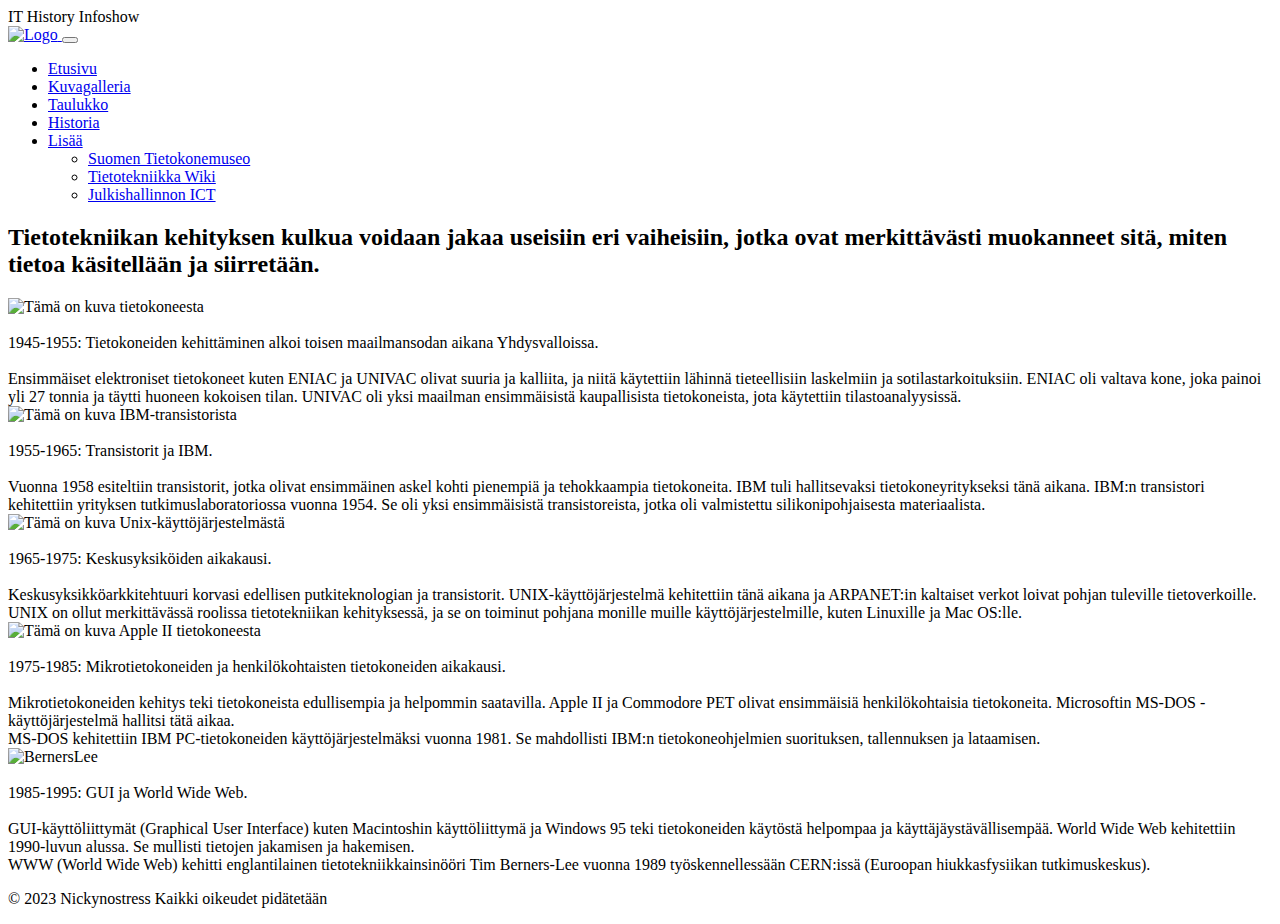
==== fourth.html @ 9c7d163b "Init commit" ====
<!DOCTYPE html>
<html lang="fi">
<head>
    <meta charset="UTF-8">
    <meta http-equiv="X-UA-Compatible" content="IE=edge">
    <meta name="viewport" content="width=device-width, initial-scale=1.0">
    <title>Welcome!</title>
    <link rel="stylesheet" type="text/css" href="../cdn/styles/fourth.css">

    <link href="https://cdn.jsdelivr.net/npm/bootstrap@5.3.0-alpha1/dist/css/bootstrap.min.css" 
    rel="stylesheet" 
    integrity="sha384-GLhlTQ8iRABdZLl6O3oVMWSktQOp6b7In1Zl3/Jr59b6EGGoI1aFkw7cmDA6j6gD" 
    crossorigin="anonymous">
</head>

<body>

    <header>IT History Infoshow</header>

    <nav class="navbar navbar-expand-lg bg-body-tertiary">
        <div class="container-fluid">

          <a class="navbar-brand" href="index.html">
            <img src="../images/burger.jpg" 
            alt="Logo" 
            width="60" 
            height="60" 
            class="d-inline-block align-text-top">
          </a>

          <button class="navbar-toggler" 
                  type="button" 
                  data-bs-toggle="collapse" 
                  data-bs-target="#navbarSupportedContent" 
                  aria-controls="navbarSupportedContent" 
                  aria-expanded="false" 
                  aria-label="Toggle navigation">
                  <span class="navbar-toggler-icon"></span>
          </button>

          <div class="collapse navbar-collapse" id="navbarSupportedContent">
            <ul class="navbar-nav mx-auto">

              <li class="nav-item">
                <a class="nav-link active" 
                aria-current="page" href="index.html">Etusivu</a>
              </li>

              <li class="nav-item">
                <a class="nav-link" href="second.html">Kuvagalleria</a>
              </li>

              <li class="nav-item">
                <a class="nav-link" href="third.html">Taulukko</a>
              </li>

              <li class="nav-item">
                <a class="nav-link" href="fourth.html">Historia</a>
              </li>

              <li class="nav-item dropdown">

                <a class="nav-link dropdown-toggle" href="#" 
                role="button" 
                data-bs-toggle="dropdown" 
                aria-expanded="false">Lisää</a>

                <ul class="dropdown-menu">
                  <li><a class="dropdown-item" href="https://suomentietokonemuseo.fi/">Suomen Tietokonemuseo</a></li>
                  <li><a class="dropdown-item" href="https://fi.wikipedia.org/wiki/Tietotekniikka">Tietotekniikka Wiki</a></li>
                  <li><a class="dropdown-item" href="https://vm.fi/julkisen-hallinnon-ict">Julkishallinnon ICT</a></li>
                </ul>

              </li>
            </ul>
          </div>
        </div>
      </nav>

      <h2>Tietotekniikan kehityksen kulkua voidaan jakaa useisiin eri vaiheisiin, 
        jotka ovat merkittävästi muokanneet sitä, miten tietoa käsitellään ja siirretään.</h2>

      <div class="row text-center">
        <div class="col-md-4">
            <img src="../images/UNIVAC.jpg"
            width="370"
            height="270"
            alt="Tämä on kuva tietokoneesta">
        </div>
        <br>
        <div class="col-md-6">
          1945-1955: Tietokoneiden kehittäminen alkoi toisen maailmansodan aikana Yhdysvalloissa.
          <br>
          <br> 
          Ensimmäiset elektroniset tietokoneet kuten ENIAC ja UNIVAC olivat suuria ja kalliita, 
          ja niitä käytettiin lähinnä tieteellisiin laskelmiin ja sotilastarkoituksiin. 
          ENIAC oli valtava kone, joka painoi yli 27 tonnia ja täytti huoneen kokoisen tilan.
          UNIVAC oli yksi maailman ensimmäisistä kaupallisista tietokoneista, jota käytettiin tilastoanalyysissä.
        </div>
      </div>


      <div class="row text-center">
        <div class="col-md-4">
            <img src="../images/IBM-TRANS.jpg"
            width="370"
            height="270"
            alt="Tämä on kuva IBM-transistorista">
        </div>
        <br>
        <div class="col-md-6">
          1955-1965: Transistorit ja IBM.
          <br>
          <br>
          Vuonna 1958 esiteltiin transistorit, jotka olivat ensimmäinen askel kohti pienempiä ja tehokkaampia tietokoneita. 
          IBM tuli hallitsevaksi tietokoneyritykseksi tänä aikana. IBM:n transistori kehitettiin 
          yrityksen tutkimuslaboratoriossa vuonna 1954.
          Se oli yksi ensimmäisistä transistoreista, jotka oli valmistettu silikonipohjaisesta materiaalista.
        </div>
      </div>


      <div class="row text-center">
        <div class="col-md-4">
            <img src="../images/UNIX.jpg"
            width="370"
            height="270"
            alt="Tämä on kuva Unix-käyttöjärjestelmästä">
        </div>
        <br>
        <div class="col-md-6">
          1965-1975: Keskusyksiköiden aikakausi.
          <br>
          <br>
          Keskusyksikköarkkitehtuuri korvasi edellisen putkiteknologian ja transistorit. 
          UNIX-käyttöjärjestelmä kehitettiin tänä aikana ja 
          ARPANET:in kaltaiset verkot loivat pohjan tuleville tietoverkoille.
          <br>
          UNIX on ollut merkittävässä roolissa tietotekniikan kehityksessä, 
          ja se on toiminut pohjana monille muille käyttöjärjestelmille, kuten Linuxille ja Mac OS:lle.
        </div>
      </div>

      <div class="row text-center">
        <div class="col-md-4">
            <img src="../images/APPLE-2.jpg"
            width="370"
            height="270"
            alt="Tämä on kuva Apple II tietokoneesta">
        </div>
        <br>
        <div class="col-md-6">
          1975-1985: Mikrotietokoneiden ja henkilökohtaisten tietokoneiden aikakausi.
          <br>
          <br>
          Mikrotietokoneiden kehitys teki tietokoneista edullisempia ja helpommin saatavilla. 
          Apple II ja Commodore PET olivat ensimmäisiä henkilökohtaisia tietokoneita. 
          Microsoftin MS-DOS -käyttöjärjestelmä hallitsi tätä aikaa.
          <br>
          MS-DOS kehitettiin IBM PC-tietokoneiden käyttöjärjestelmäksi vuonna 1981. 
          Se mahdollisti IBM:n tietokoneohjelmien suorituksen, tallennuksen ja lataamisen.
        </div>
      </div>

      <div class="row text-center">
        <div class="col-md-4">
            <img src="../images/Tim%20Berners-Lee2.png"
            width="370"
            height="270"
            alt="BernersLee">
        </div>
        <br>
        <div class="col-md-6">
          1985-1995: GUI ja World Wide Web.
          <br>
          <br>
          GUI-käyttöliittymät (Graphical User Interface) kuten Macintoshin käyttöliittymä ja Windows 95 teki 
          tietokoneiden käytöstä helpompaa ja käyttäjäystävällisempää. 
          World Wide Web kehitettiin 1990-luvun alussa. Se mullisti tietojen jakamisen ja hakemisen.
          <br>
          WWW (World Wide Web) kehitti englantilainen tietotekniikkainsinööri 
          Tim Berners-Lee vuonna 1989 työskennellessään CERN:issä (Euroopan hiukkasfysiikan tutkimuskeskus).
        </div>
      </div>

      
    <footer>
        <div class="footer">
            <p>&copy; 2023 Nickynostress Kaikki oikeudet pidätetään</p>
        </div>
    </footer>
    
    <script src="https://cdn.jsdelivr.net/npm/bootstrap@5.3.0-alpha1/dist/js/bootstrap.bundle.min.js" 
    integrity="sha384-w76AqPfDkMBDXo30jS1Sgez6pr3x5MlQ1ZAGC+nuZB+EYdgRZgiwxhTBTkF7CXvN" 
    crossorigin="anonymous"></script>

</body>

</html>
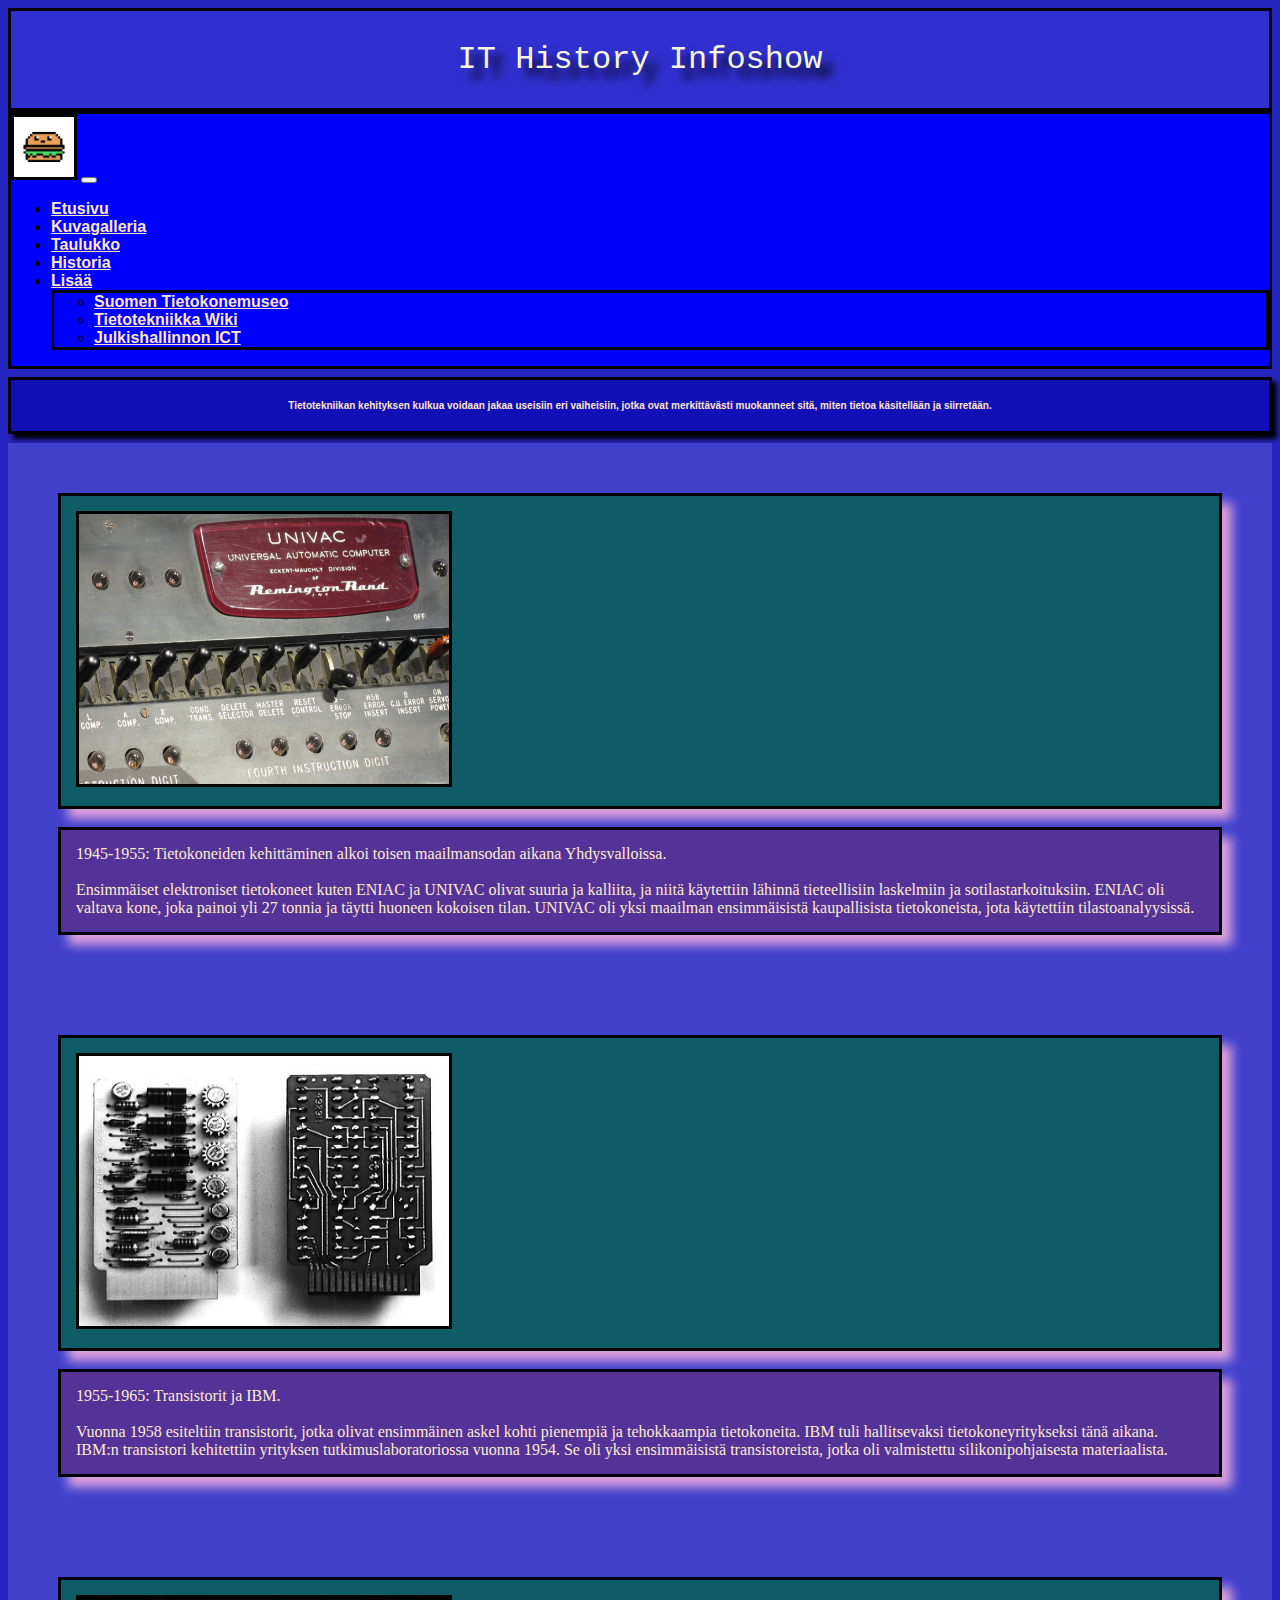
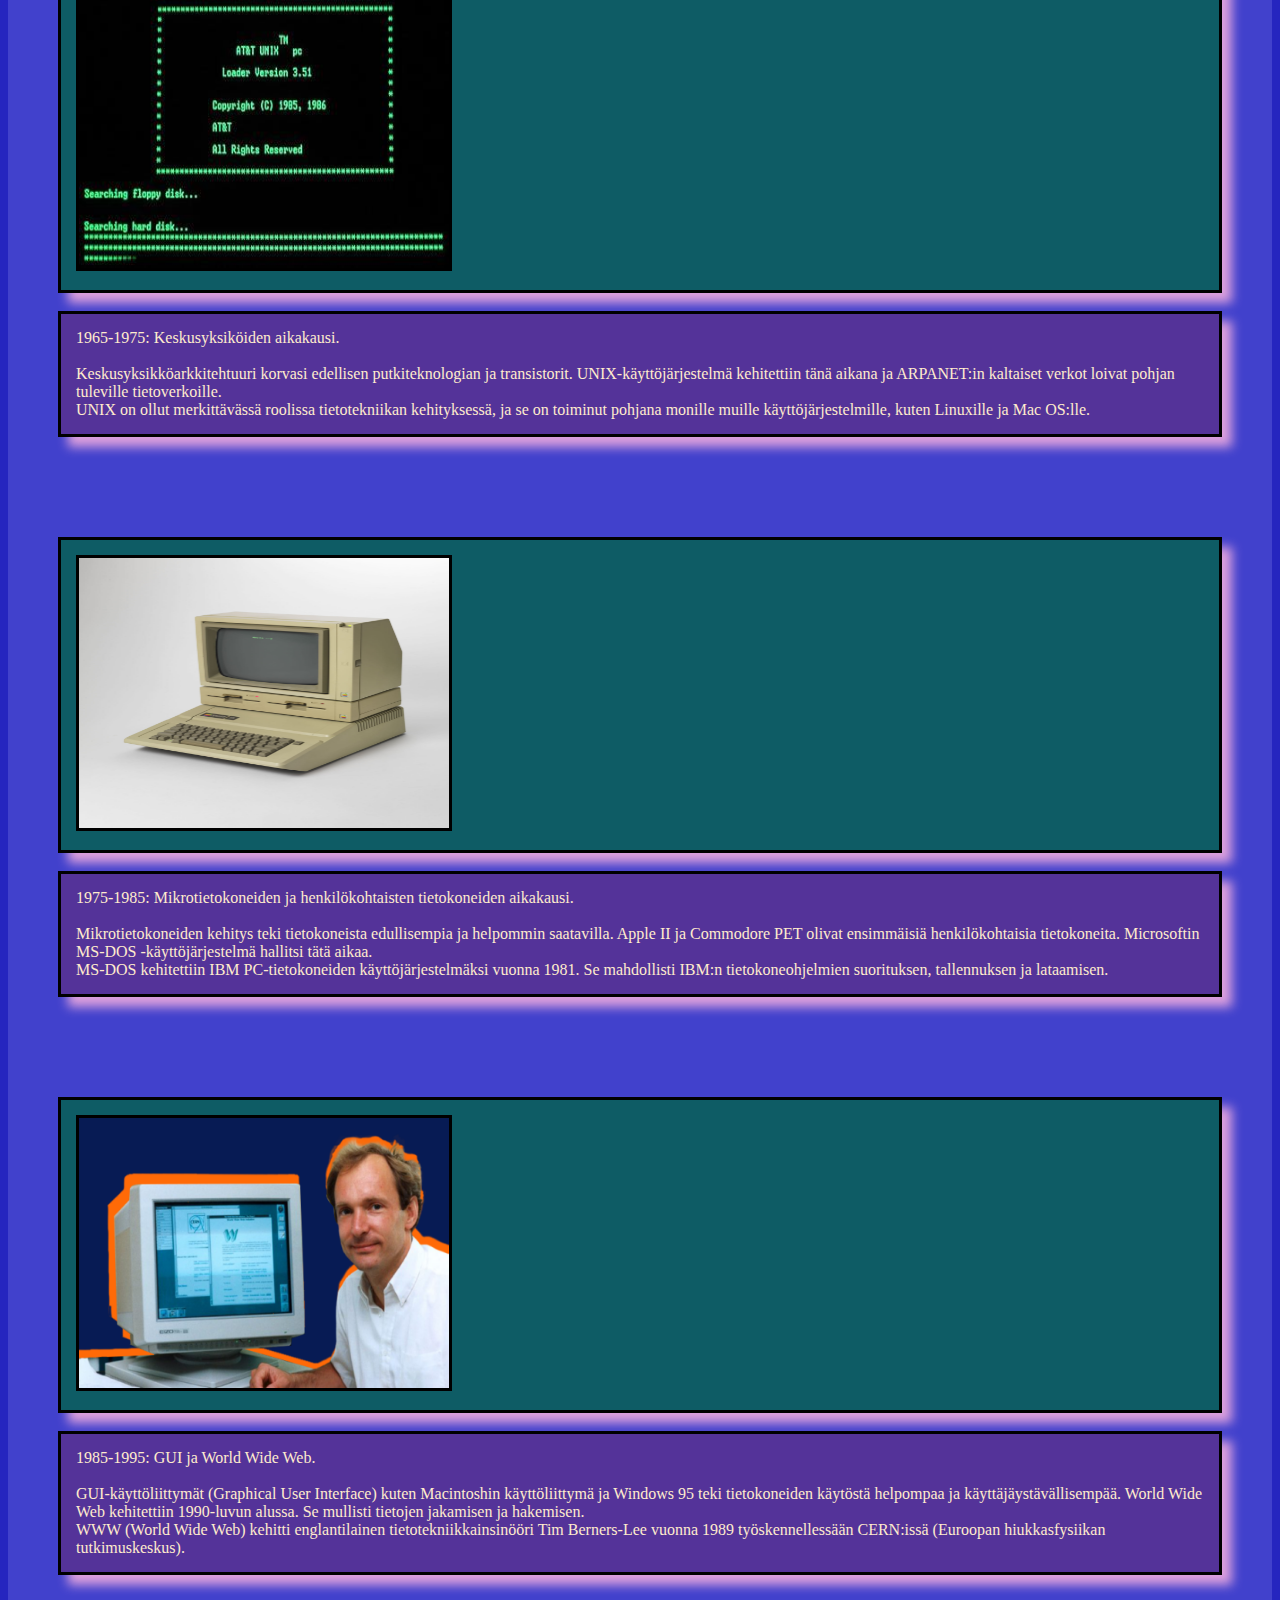
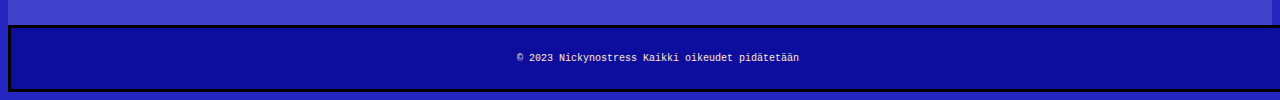
==== commit 0fb12fe0: "Fixed paths for CSS and images." ====
--- a/fourth.html
+++ b/fourth.html
@@ -5,7 +5,7 @@
     <meta http-equiv="X-UA-Compatible" content="IE=edge">
     <meta name="viewport" content="width=device-width, initial-scale=1.0">
     <title>Welcome!</title>
-    <link rel="stylesheet" type="text/css" href="../cdn/styles/fourth.css">
+    <link rel="stylesheet" type="text/css" href="./styles/fourth.css">
 
     <link href="https://cdn.jsdelivr.net/npm/bootstrap@5.3.0-alpha1/dist/css/bootstrap.min.css" 
     rel="stylesheet" 
@@ -21,7 +21,7 @@
         <div class="container-fluid">
 
           <a class="navbar-brand" href="index.html">
-            <img src="../images/burger.jpg" 
+            <img src="./images/burger.jpg" 
             alt="Logo" 
             width="60" 
             height="60" 
@@ -82,7 +82,7 @@
 
       <div class="row text-center">
         <div class="col-md-4">
-            <img src="../images/UNIVAC.jpg"
+            <img src="./images/UNIVAC.jpg"
             width="370"
             height="270"
             alt="Tämä on kuva tietokoneesta">
@@ -102,7 +102,7 @@
 
       <div class="row text-center">
         <div class="col-md-4">
-            <img src="../images/IBM-TRANS.jpg"
+            <img src="./images/IBM-TRANS.jpg"
             width="370"
             height="270"
             alt="Tämä on kuva IBM-transistorista">
@@ -122,7 +122,7 @@
 
       <div class="row text-center">
         <div class="col-md-4">
-            <img src="../images/UNIX.jpg"
+            <img src="./images/UNIX.jpg"
             width="370"
             height="270"
             alt="Tämä on kuva Unix-käyttöjärjestelmästä">
@@ -143,7 +143,7 @@
 
       <div class="row text-center">
         <div class="col-md-4">
-            <img src="../images/APPLE-2.jpg"
+            <img src="./images/APPLE-2.jpg"
             width="370"
             height="270"
             alt="Tämä on kuva Apple II tietokoneesta">
@@ -164,7 +164,7 @@
 
       <div class="row text-center">
         <div class="col-md-4">
-            <img src="../images/Tim%20Berners-Lee2.png"
+            <img src="./images/Tim%20Berners-Lee2.png"
             width="370"
             height="270"
             alt="BernersLee">
--- a/styles/fourth.css
+++ b/styles/fourth.css
@@ -0,0 +1,81 @@
+body {
+    background-color: rgb(37, 37, 191);
+}
+.navbar {
+    padding: 0 !important;
+}
+.navbar-nav li a {
+    font-family: Arial, Helvetica, sans-serif;
+    font-size: 16px;
+    font-weight: bold;
+    color: bisque;
+    background-color: blue;
+}
+.dropdown-menu {
+    background-color: blue;
+    border: solid black;
+}
+header {
+    font-family: 'Courier New', Courier, monospace;
+    text-shadow: 10px 10px 10px black;
+    font-size: xx-large;
+    text-align: center;
+    padding: 30px;
+    background-color: rgb(48, 48, 209);
+    color: beige;
+    border: solid black;
+}
+h2 {
+    box-shadow: 5px 5px 5px black !important;
+    font-family: 'Franklin Gothic Medium', 'Arial Narrow', Arial, sans-serif !important;
+    font-size: x-small !important;
+    font-weight: bold !important;
+    color: bisque !important;
+    text-align: center !important;
+    padding: 20px !important;
+    background-color: rgb(16, 16, 182) !important;
+    border: solid black !important;
+}
+.row {
+    padding: 50px;
+    background-color: rgb(65, 65, 204);
+    justify-content: center;
+}
+.col-md-4 {
+    background-color: rgb(14, 92, 101);
+    color: blanchedalmond;
+    padding: 15px;
+    font-family: 'Times New Roman', Times, serif;
+    border: solid black;
+    box-shadow: 10px 10px 10px plum;
+}
+.col-md-6 {
+    background-color: rgb(84, 51, 153);
+    color: blanchedalmond;
+    padding: 15px;
+    font-family: 'Times New Roman', Times, serif;
+    border: solid black;
+    box-shadow: 10px 10px 10px plum;
+}
+.container {
+    background-color: rgb(68, 21, 178);
+    font-family: 'Times New Roman', Times, serif;
+    border: solid black;
+}
+.container-fluid {
+    background-color: blue;
+    border: solid black;
+}
+img {
+    border: solid black;
+}
+.footer {
+    border: solid black;
+    background-color: rgb(14, 14, 158);
+    color: blanchedalmond;
+    padding: 15px;
+    font-family: 'Courier New', Courier, monospace;
+    font-size: x-small;
+    width: 100%;
+    text-align: center;
+}